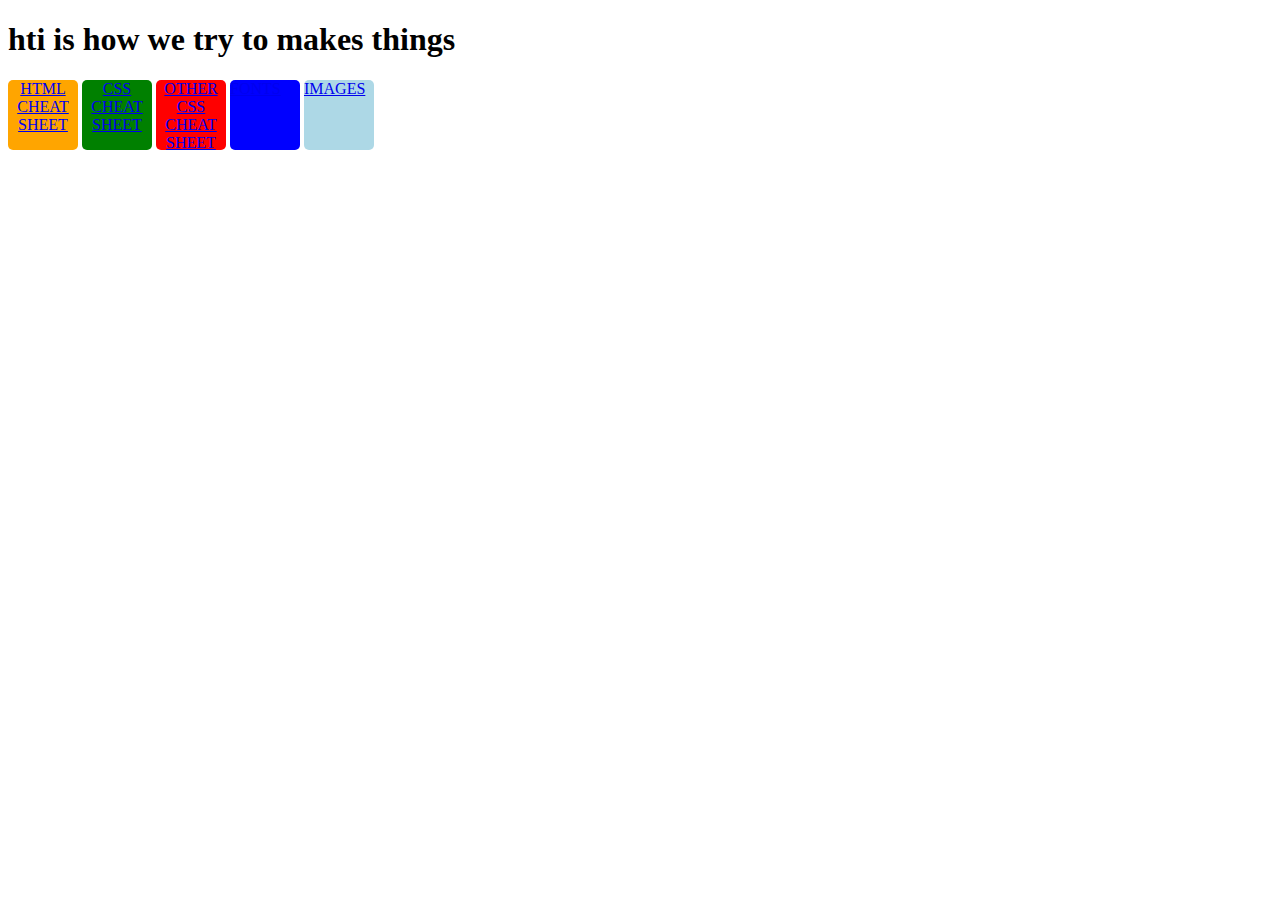
==== BasicExerciseSamsonBen.html @ e0a3c211 "initial commit" ====
<!DOCTYPE html>
<html lang="en">

<head>
    <meta charset="UTF-8">
    <title>BasicExercise</title>
    <style>
        div {
            display: inline-flex;
            flex-direction: row;
        }
        
        .one {
            text-align: center;
            width: 70px;
            height: 70px;
            background: orange;
            border-radius: 5px;
            transition: width 2s;
        }
        
        .one:hover {
            width: 150px;
            height: 150px;
        }
        
        .two {
            text-align: center;
            width: 70px;
            height: 70px;
            background: green;
            border-radius: 5px;
            transition: width 2s;
        }
        
        .two:hover {
            width: 150px;
            height: 150px;
        }
        
        .three {
            text-align: center;
            width: 70px;
            height: 70px;
            background: red;
            border-radius: 5px;
            transition: width 2s;
        }
        
        .three:hover {
            width: 150px;
            height: 150px;
        }
        
        .four {
            text-align: center;
            width: 70px;
            height: 70px;
            background: blue;
            border-radius: 5px;
            transition: width 2s;
            transition-timing-function: ease-in-out;
            transition-delay: 1s;
        }
        
        .four:hover {
            width: 150px;
            height: 150px;
        }
        
        .five {
            text-align: center;
            width: 70px;
            height: 70px;
            background: lightblue;
            border-radius: 5px;
            transition: width 2s;
        }
        
        .five:hover {
            width: 150px;
            height: 150px;
        }
    </style>



</head>

<body>
    <h1>hti is how we try to makes things</h1>
    <div class="one"><a href="https://htmlcheatsheet.com/">HTML CHEAT SHEET</a></div>
    <div class="two"><a href="https://htmlcheatsheet.com/css/">CSS CHEAT SHEET</a></div>
    <div class="three"><a href="https://www.onblastblog.com/css3-cheat-sheet/">OTHER CSS CHEAT SHEET</a></div>
    <div class="four"><a href="https://fonts.google.com/">FONTS</a></div>
    <div class="five"><a href="https://pixabay.com/pl/">IMAGES</a></div>
</body>

</html>
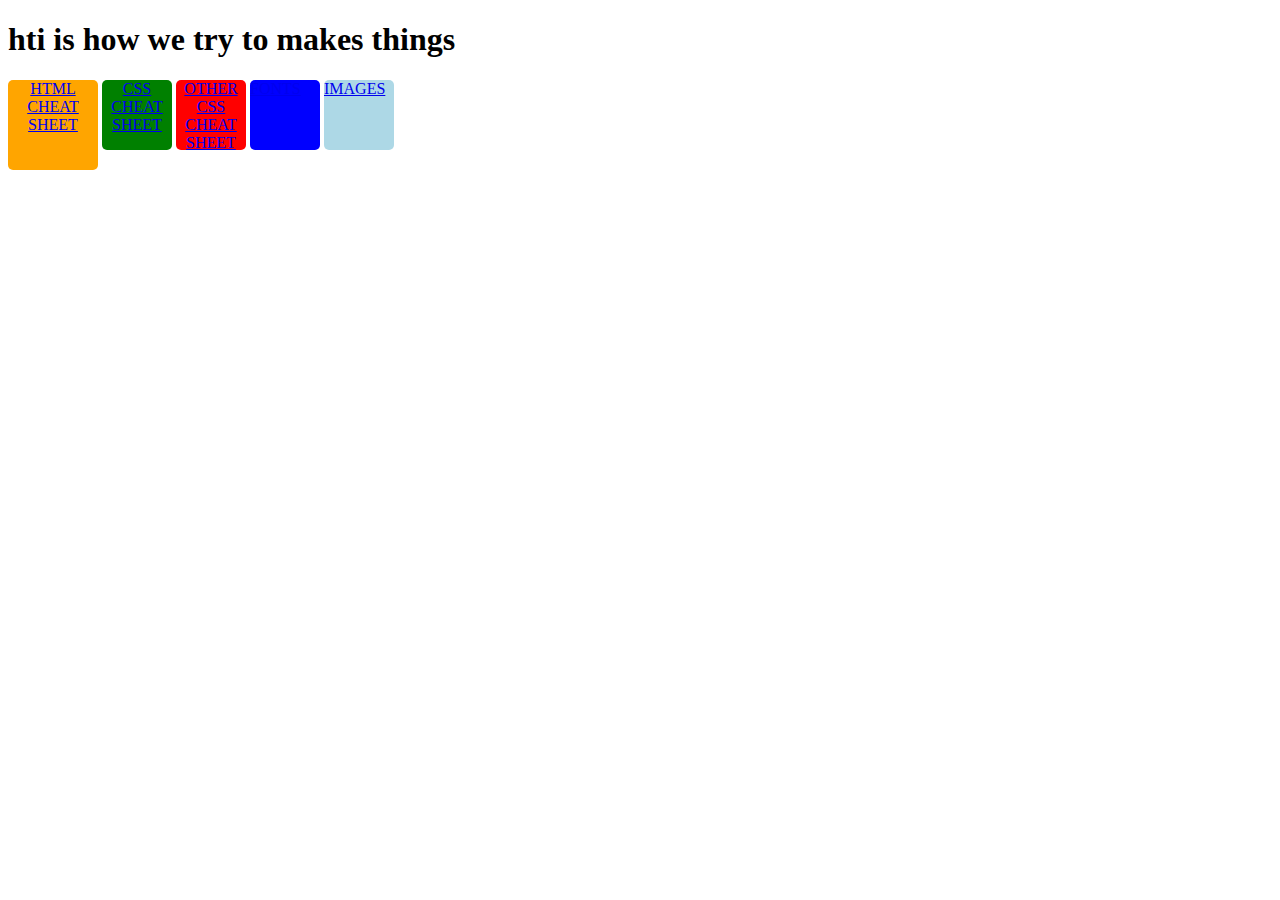
==== commit db16677a: "changes in file" ====
--- a/BasicExerciseSamsonBen.html
+++ b/BasicExerciseSamsonBen.html
@@ -12,16 +12,16 @@
         
         .one {
             text-align: center;
-            width: 70px;
-            height: 70px;
+            width: 90px;
+            height: 90px;
             background: orange;
             border-radius: 5px;
             transition: width 2s;
         }
         
         .one:hover {
-            width: 150px;
-            height: 150px;
+            width: 200px;
+            height: 200px;
         }
         
         .two {
@@ -30,7 +30,7 @@
             height: 70px;
             background: green;
             border-radius: 5px;
-            transition: width 2s;
+            transition: width 1s;
         }
         
         .two:hover {
